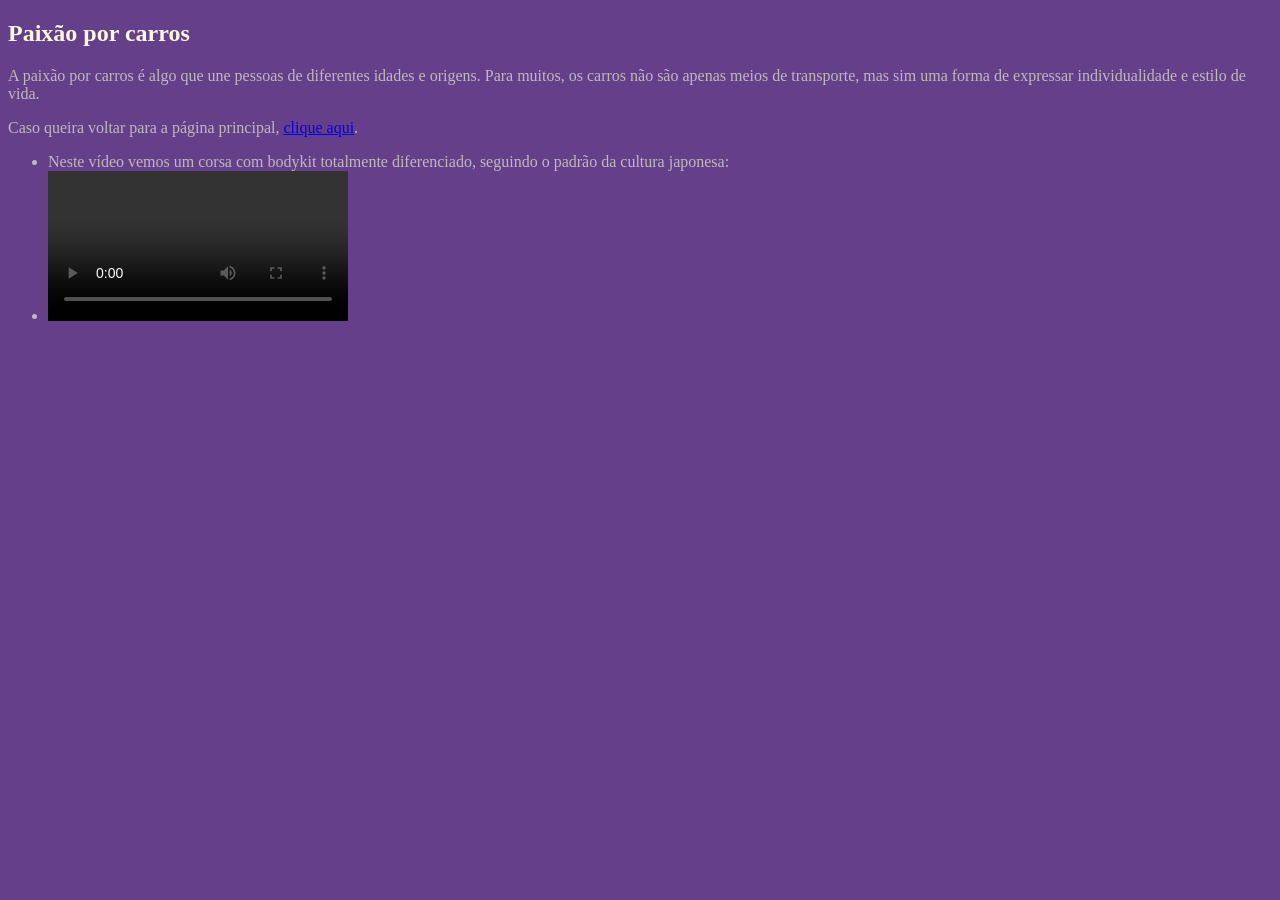
==== page002.html @ a6d7c6d8 "código atualizado" ====
<!DOCTYPE html>
<html lang="en">
<head>
    <meta charset="UTF-8">
    <meta name="viewport" content="width=device-width, initial-scale=1.0">
    <title>pagina 2</title>
    <style>
        body {
            background-color: rgb(101, 63, 138);
        }
        h2 {
            color: cornsilk;
        }
        p {
            color: rgb(190, 186, 186);
        }
        li {
            color: rgb(190, 186, 186);
        }
    </style>
</head>
<body>
    <h2>Paixão por carros</h2>
    <p>A paixão por carros é algo que une pessoas de diferentes idades e origens. Para muitos, os carros não são apenas meios de transporte, mas sim uma forma de expressar individualidade e estilo de vida.</p>
    <p>Caso queira voltar para a página principal, <a href="index.html">clique aqui</a>.</p>
    <p>
    <ul>
        <li>Neste vídeo vemos um corsa com bodykit totalmente diferenciado, seguindo o padrão da cultura japonesa: 
        </li>
        <li>
             <video src="midia/carro.video.mp4" controls></video >
        </li>
    </ul>
    </p>

</body>
</html>
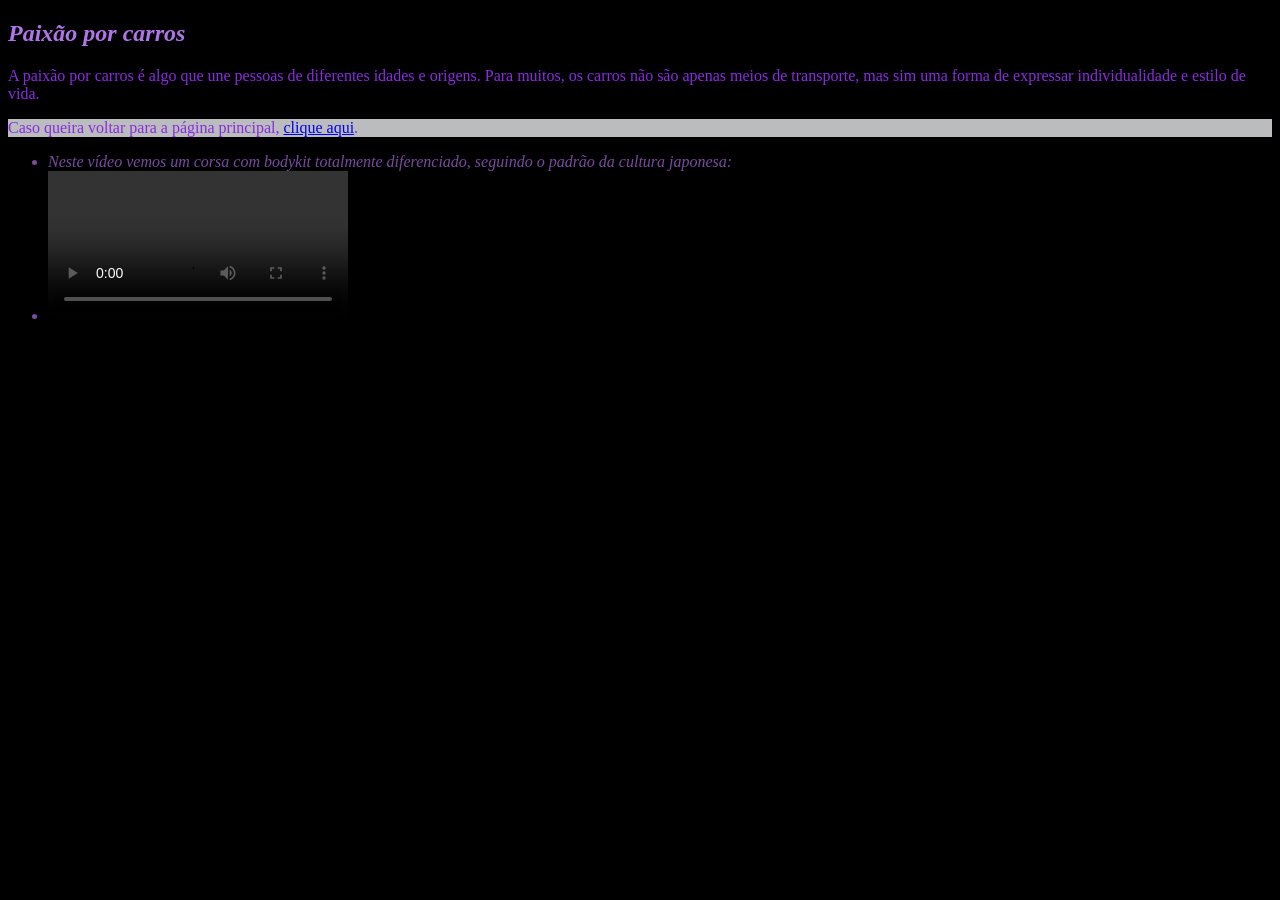
==== commit 8bb8ce40: "atualização css" ====
--- a/page002.html
+++ b/page002.html
@@ -4,25 +4,13 @@
     <meta charset="UTF-8">
     <meta name="viewport" content="width=device-width, initial-scale=1.0">
     <title>pagina 2</title>
-    <style>
-        body {
-            background-color: rgb(101, 63, 138);
-        }
-        h2 {
-            color: cornsilk;
-        }
-        p {
-            color: rgb(190, 186, 186);
-        }
-        li {
-            color: rgb(190, 186, 186);
-        }
-    </style>
+    <link rel="stylesheet" href="style.css">
+
 </head>
 <body>
     <h2>Paixão por carros</h2>
     <p>A paixão por carros é algo que une pessoas de diferentes idades e origens. Para muitos, os carros não são apenas meios de transporte, mas sim uma forma de expressar individualidade e estilo de vida.</p>
-    <p>Caso queira voltar para a página principal, <a href="index.html">clique aqui</a>.</p>
+    <p style="background-color: rgb(186, 188, 190);">Caso queira voltar para a página principal, <a href="index.html">clique aqui</a>.</p>
     <p>
     <ul>
         <li>Neste vídeo vemos um corsa com bodykit totalmente diferenciado, seguindo o padrão da cultura japonesa: 
--- a/style.css
+++ b/style.css
@@ -0,0 +1,23 @@
+@charset "UTF-8";
+ 
+        body {
+            background-color: rgb(0, 0, 0);
+        }
+        h1 {
+            color: rgb(177, 117, 233);
+            font-style: oblique;
+        }
+        h2 {
+            color: rgb(177, 117, 233);
+            font-style: oblique;
+        }
+        p {
+            color: blueviolet;
+            font-style:unset
+        }
+        ul {
+            color: rgb(120, 75, 161);
+            font-style: italic;
+        }
+    
+   
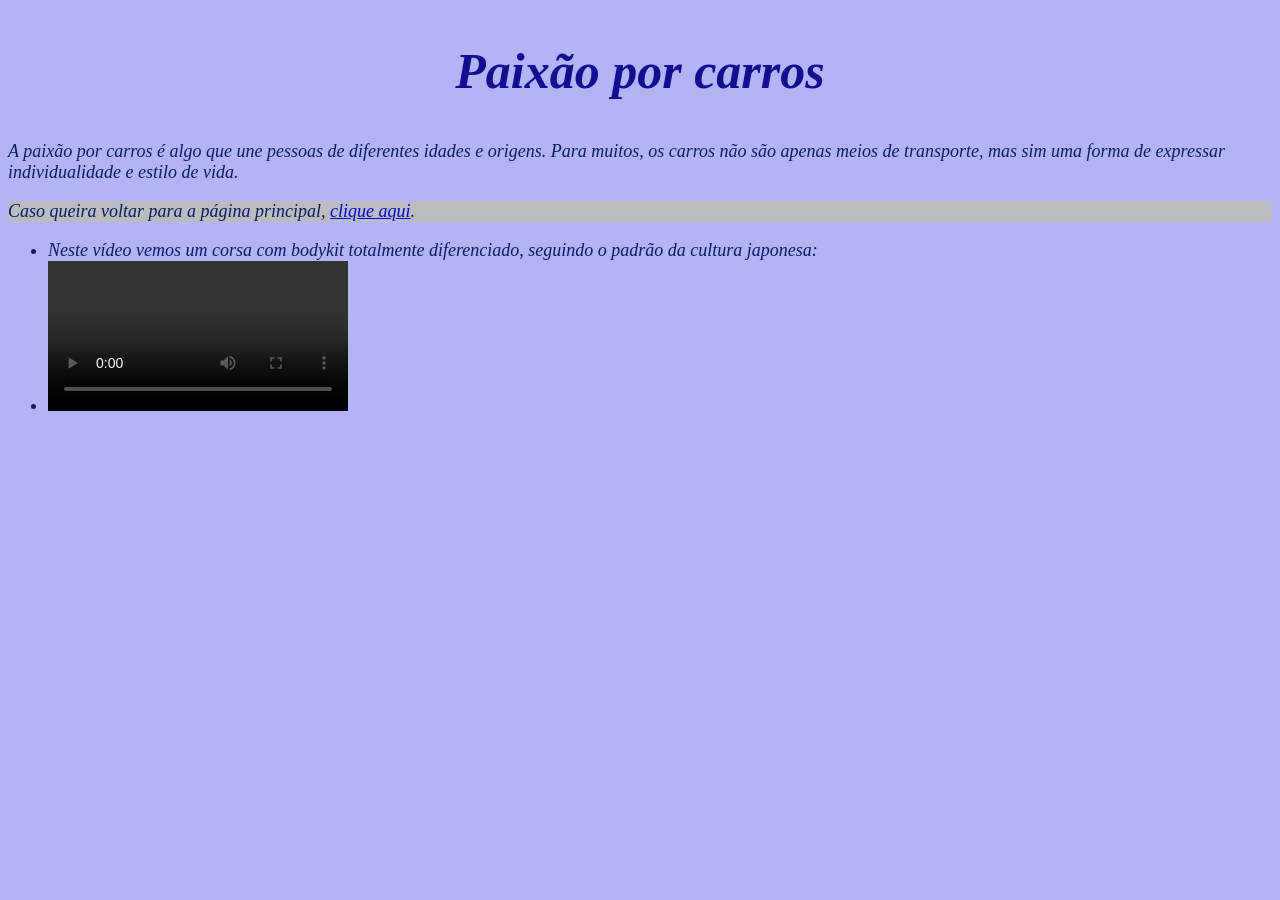
==== commit a3adbde5: "Atualização cores" ====
--- a/page002.html
+++ b/page002.html
@@ -4,7 +4,7 @@
     <meta charset="UTF-8">
     <meta name="viewport" content="width=device-width, initial-scale=1.0">
     <title>pagina 2</title>
-    <link rel="stylesheet" href="style.css">
+    <link rel="stylesheet" href="style2.css">
 
 </head>
 <body>
--- a/style2.css
+++ b/style2.css
@@ -0,0 +1,23 @@
+@charset "UTF-8";
+
+body {
+    background-color: rgb(179, 179, 245);
+   
+    font-style: italic;
+}
+h2 {
+    color: rgb(16, 14, 148);
+    font-size: 50px;
+    font-style: italic;
+ text-align: center;
+}
+p {
+    color: rgb(7, 30, 104);
+    font-size: 18px;
+    font-style: italic;
+}
+ul {
+    color: rgb(7, 30, 104);
+    font-size: 18px;
+    font-style: italic;
+}
